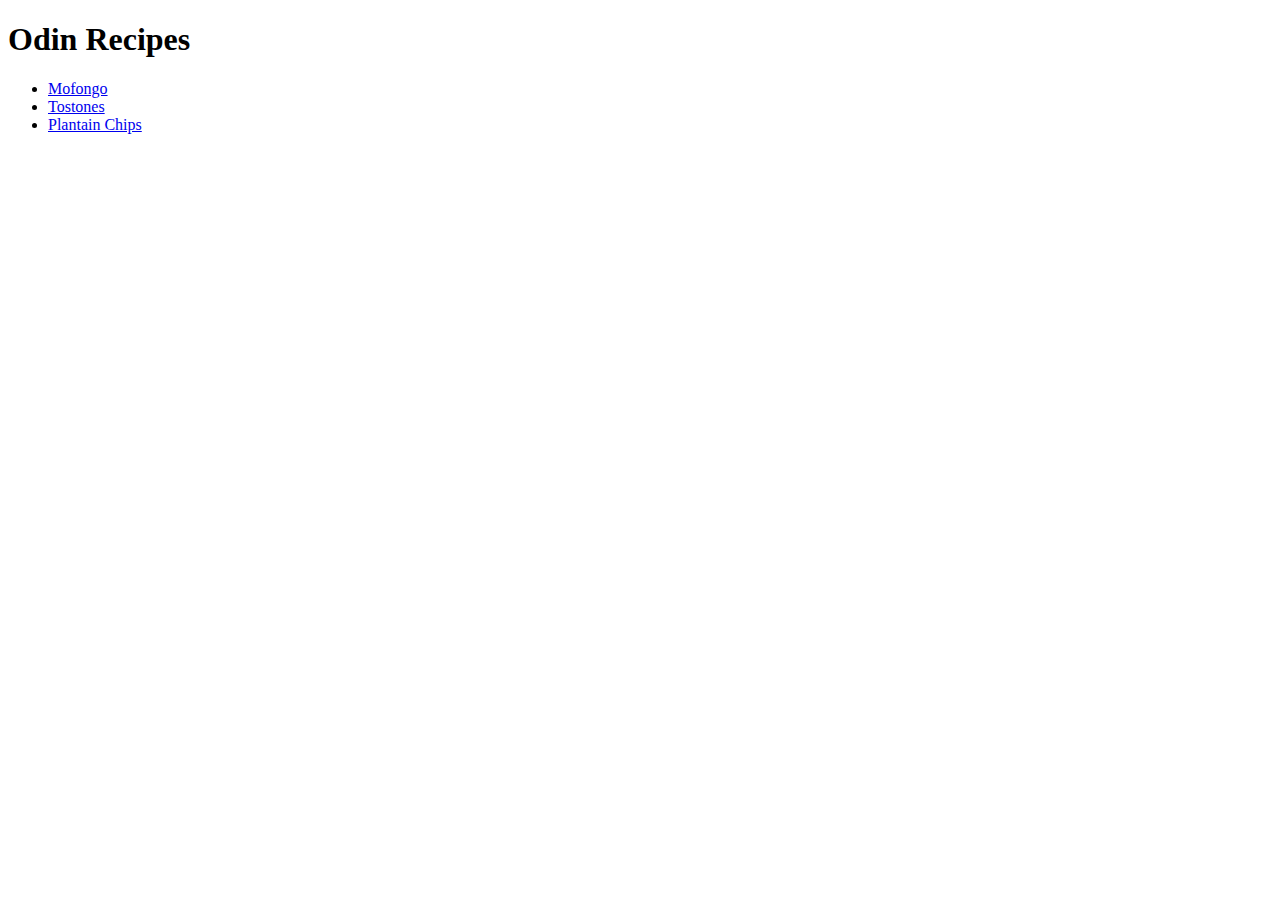
==== index.html @ 7d1c8a6d "first html solution" ====
<!DOCTYPE html>
<html lang="en">
<head>
    <meta charset="UTF-8">
    <meta name="viewport" content="width=device-width, initial-scale=1.0">
    <title>Document</title>
</head>
<body>
    <h1>Odin Recipes</h1>
    <ul>
        <li><a href="./recipes/mofongo.html">Mofongo</a>
        <li><a href="./recipes/tostones.html">Tostones</a>
        <li><a href="./recipes/plantain_chips.html">Plantain Chips</a>
    </ul>
</body>
</html>
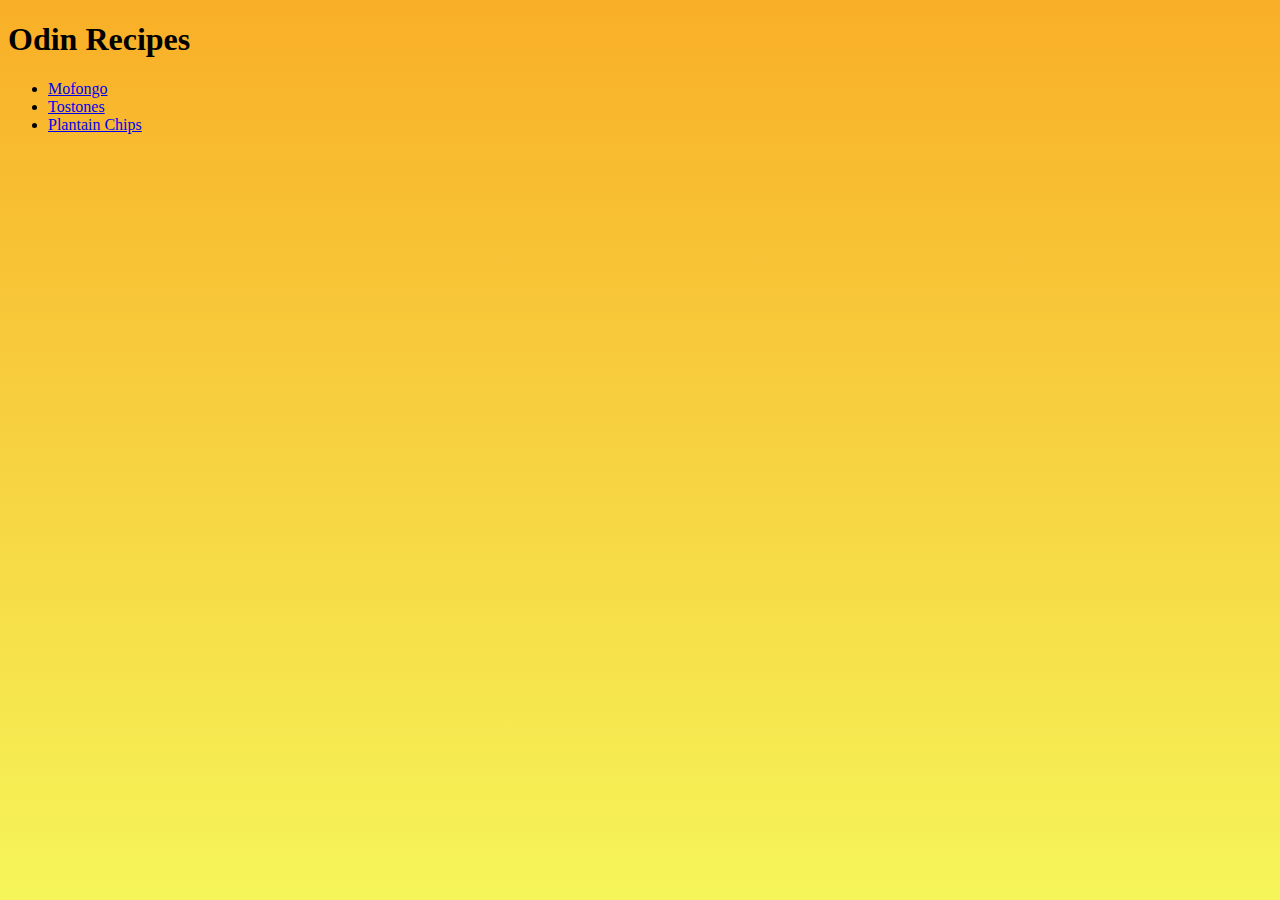
==== commit 68fc1d23: "started playing with css styling" ====
--- a/index.html
+++ b/index.html
@@ -4,6 +4,7 @@
     <meta charset="UTF-8">
     <meta name="viewport" content="width=device-width, initial-scale=1.0">
     <title>Document</title>
+    <link rel="stylesheet" href="styles.css">
 </head>
 <body>
     <h1>Odin Recipes</h1>
--- a/styles.css
+++ b/styles.css
@@ -0,0 +1,6 @@
+html {
+    height: 100%;
+    background: linear-gradient(rgb(249, 175, 39), rgb(245, 245, 89));
+    
+
+}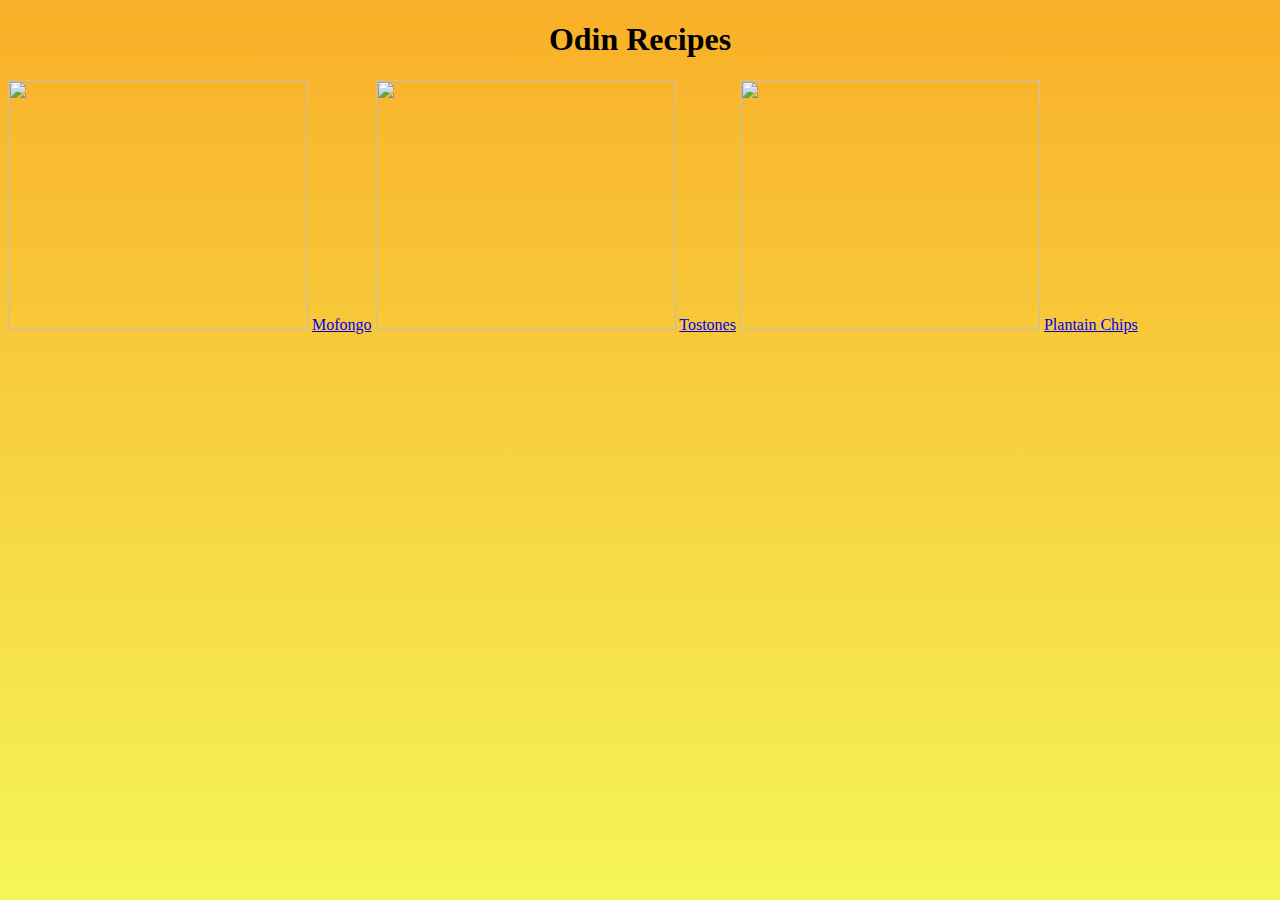
==== commit c3c1e373: "added images to main page" ====
--- a/index.html
+++ b/index.html
@@ -8,10 +8,13 @@
 </head>
 <body>
     <h1>Odin Recipes</h1>
-    <ul>
-        <li><a href="./recipes/mofongo.html">Mofongo</a>
-        <li><a href="./recipes/tostones.html">Tostones</a>
-        <li><a href="./recipes/plantain_chips.html">Plantain Chips</a>
-    </ul>
+    <div>
+        <img src ="https://www.allrecipes.com/thmb/ObJt9TpgEf3wCSEDueXkiblftcI=/750x0/filters:no_upscale():max_bytes(150000):strip_icc():format(webp)/670704-mofongo-LYNNINMA-4x3-1-c1cbab6a04974a28b2dbf1adff77df1d.jpg">
+        <a href="./recipes/mofongo.html">Mofongo</a>
+        <img src="https://www.allrecipes.com/thmb/mSa9kkKHJ2WpvElyBp9jr93rD2Y=/750x0/filters:no_upscale():max_bytes(150000):strip_icc():format(webp)/454555-352d3ccd36694d63aaaef9273aa703cf.jpg">
+        <a href="./recipes/tostones.html">Tostones</a>
+        <img src="https://www.allrecipes.com/thmb/D8bZPCqWadWgaKtOT3KxzXFVi9Q=/750x0/filters:no_upscale():max_bytes(150000):strip_icc():format(webp)/270825-Air-Fryer-Plantain-Chips-GOLDMAN-R311654-4x3-1505-85450ecfba6849d09759766c8d5d591e.jpg"> 
+        <a href="./recipes/plantain_chips.html">Plantain Chips</a>
+        </div>
 </body>
 </html>--- a/styles.css
+++ b/styles.css
@@ -3,4 +3,13 @@
     background: linear-gradient(rgb(249, 175, 39), rgb(245, 245, 89));
     
 
+}
+
+h1 {
+    text-align: center;
+}
+
+div img{
+    width: 300px;
+    height: 250px;
 }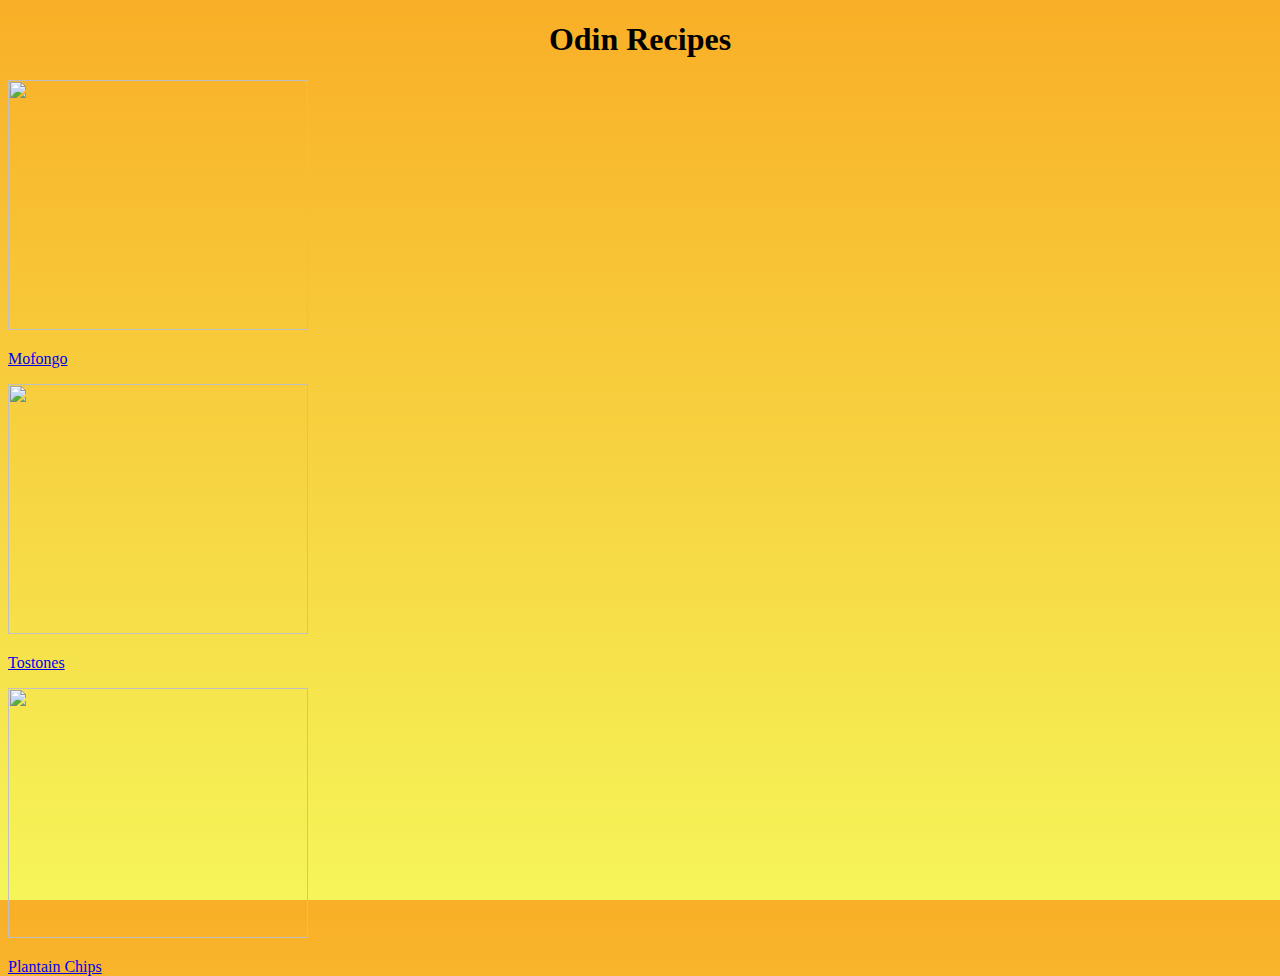
==== commit e6e3318d: "images are now links to recipe page" ====
--- a/index.html
+++ b/index.html
@@ -9,12 +9,9 @@
 <body>
     <h1>Odin Recipes</h1>
     <div>
-        <img src ="https://www.allrecipes.com/thmb/ObJt9TpgEf3wCSEDueXkiblftcI=/750x0/filters:no_upscale():max_bytes(150000):strip_icc():format(webp)/670704-mofongo-LYNNINMA-4x3-1-c1cbab6a04974a28b2dbf1adff77df1d.jpg">
-        <a href="./recipes/mofongo.html">Mofongo</a>
-        <img src="https://www.allrecipes.com/thmb/mSa9kkKHJ2WpvElyBp9jr93rD2Y=/750x0/filters:no_upscale():max_bytes(150000):strip_icc():format(webp)/454555-352d3ccd36694d63aaaef9273aa703cf.jpg">
-        <a href="./recipes/tostones.html">Tostones</a>
-        <img src="https://www.allrecipes.com/thmb/D8bZPCqWadWgaKtOT3KxzXFVi9Q=/750x0/filters:no_upscale():max_bytes(150000):strip_icc():format(webp)/270825-Air-Fryer-Plantain-Chips-GOLDMAN-R311654-4x3-1505-85450ecfba6849d09759766c8d5d591e.jpg"> 
-        <a href="./recipes/plantain_chips.html">Plantain Chips</a>
+        <a href="./recipes/mofongo.html"><img src="https://www.allrecipes.com/thmb/ObJt9TpgEf3wCSEDueXkiblftcI=/750x0/filters:no_upscale():max_bytes(150000):strip_icc():format(webp)/670704-mofongo-LYNNINMA-4x3-1-c1cbab6a04974a28b2dbf1adff77df1d.jpg"> <p>Mofongo</p></a>
+        <a href="./recipes/tostones.html"> <img src="https://www.allrecipes.com/thmb/mSa9kkKHJ2WpvElyBp9jr93rD2Y=/750x0/filters:no_upscale():max_bytes(150000):strip_icc():format(webp)/454555-352d3ccd36694d63aaaef9273aa703cf.jpg"><p>Tostones</p></a>
+        <a href="./recipes/plantain_chips.html"> <img src="https://www.allrecipes.com/thmb/D8bZPCqWadWgaKtOT3KxzXFVi9Q=/750x0/filters:no_upscale():max_bytes(150000):strip_icc():format(webp)/270825-Air-Fryer-Plantain-Chips-GOLDMAN-R311654-4x3-1505-85450ecfba6849d09759766c8d5d591e.jpg"> <p>Plantain Chips</p></a>
         </div>
 </body>
 </html>